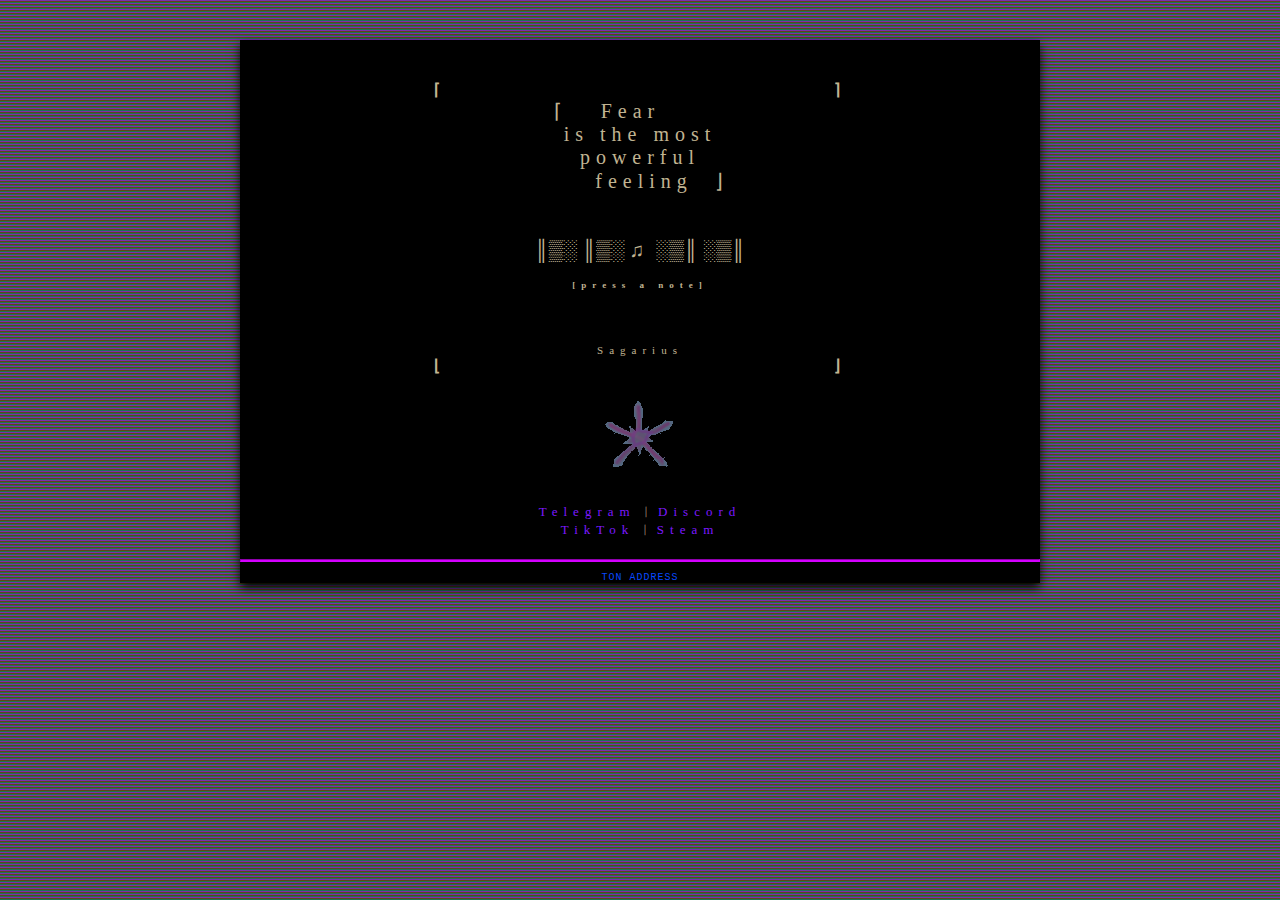
==== beeta.html @ 2b216daa "gg" ====
<!DOCTYPE html>
<html xmlns="http://www.w3.org/1999/xhtml">
<head>
<meta http-equiv="Content-Type" content="text/html; charset=UTF-8" />
<meta name="viewport" content="width=device-width, initial-scale=0.5">
<title>Sagarius Beta</title>
<link rel="icon" type="image/jpg" href="ico.jpg"/>
<link rel="stylesheet" type="text/css" href="stylesheet.css">
<link type="text/css" rel="stylesheet" media="screen and (max-width: 800px)" href="/stylesheetU800px.css">
<style>
.donate {
  color: #0749ff;
  font-size: 10px;
  font-family: "Courier New", Courier, monospace;
  text-decoration: none;
  text-transform: uppercase;
  letter-spacing: 1px;
  margin-top: 10px;
  margin-bottom: 10px;
  display: block;
  text-align: center;
}

.logo {
  margin:20px;
  width: 109px;
  height: 84px;
}

body {
 	background-image:url("xd4.gif");
	background-color:#63007c;
	color:#c1b492;	
	}
</style>

<style>
  @keyframes logoChange {
    0% {
      transform: scale(1);
    }
    50% {
      transform: scale(0.5);
    }
    100% {
      transform: scale(1);
    }
  }
</style>
</head>

<body>

<div id="navbar">
  <p class="blinkFrame blink"> &lceil; </p>
  <p class="blinkFrame blink"> &rceil; </p>
  <h1> <span class="wiredAnim"> &lceil;&nbsp;&nbsp;&nbsp;Fear&nbsp;&nbsp;&nbsp;&nbsp;&nbsp;&nbsp;<br>
  </span> <span class="wdel1s">is the most</span> <br>
  <span class="wdel2s">powerful</span> <span class="wdel3s"> <br>
  &nbsp;&nbsp;&nbsp; feeling&nbsp;&nbsp;&rfloor;<br>
  </span> <br />
  <br />
    <span id="note" class="note"> <span class="del6s">║</span><span class="del5s">▒</span><span class="del4s">░</span> <span class="del2s">║</span><span class="del1s5ms">▒</span><span class="del1s">░</span> <span class="Bfast">♫</span> <span class="del1s">░</span><span class="del1s5ms">▒</span><span class="del2s">║</span> <span class="del4s">░</span><span class="del5s">▒</span><span class="del6s">║</span> </span> </h1>
  <br />
  <h6>[press a note]</h6>
  <br />
  <br />
  <br />
  <p class="copy">Sagarius</p>
  <p class="blinkFrame blink"> &lfloor; </p>
  <p class="blinkFrame blink"> &rfloor; </p>
  <img class="logo" src="asnodt.png" onclick="changeLogo()" />
  <p id="navline"><a href="https://t.me/sagar1us" target="_blank">Telegram</a> ︱ <a href="https://discord.com/users/608241040595484707" target="_blank">Discord</a><br />
  <a href="https://www.tiktok.com/@MS4wLjABAAAApRvVcarin5g_OJVBsRwnlGsX-QIdYgLsyX8ZtuICVwtQlMHjO3PsPde4CnLpRLjD?_t=8ieM6R6bnCd&_r=1" target="_blank">TikTok</a> ︱ <a href="https://steamcommunity.com/id/verlity" target="_blank">Steam</a><br />
  <hr />
  <a class="donate" onclick="copyToClipboard('EQAnUm6XFajM7NjDGzPXYopDcqBTBWMyPjiCfP718j69ffpa')">Ton Address</a>
  <script>
    function copyToClipboard(text) {
      navigator.clipboard.writeText(text);
      alert('copied to clipboard (ton`s address, not me)');
    }
  </script>
</div>
<audio id="audio" src="audio.mp3"></audio>
<audio id="logoAudio" src="logo.mp3"></audio>
<script src="shitty.js"></script>
</body>
</html>
---- stylesheet.css ----
@charset "UTF-8";
/* CSS Document */

* {
	margin:0px;
	padding:0px;
	letter-spacing:6px;
	image-rendering: pixelated;
	font-smooth: never;
	-webkit-font-smoothing: none;
	/*-moz-osx-font-smoothing: grayscale;
	*/
	
	}
	
a {
	text-decoration:none;
	
	}
	
a:link {
	color:#7d19ff;
	}
	
a:hover {
	color:#c1b492;
	animation: wiredB2 1s ease-out infinite;

	}
	
a:active {
	color:#d2738a;
	}

#navbar {
	background-color:#00000000;
	background-image:url("bg-rip-02.gif");
	width:800px;
	height:auto;
	margin-left:auto;
	margin-right:auto;
	margin-top:40px;
	box-shadow:black 0px 5px 10px;
	text-align:center;
	padding-top:40px;
	
	}
	
h1 {
	font-size:20px;
	font-family:Times, "Times New Roman", serif;
	font-weight:normal;
	clear:both;
	}
	
h6 {
	font-size:9px;
	
	}
	
.intro {
	font-size:9px;
	
	}
	
.copy {
	font-size:11px;
	
	}
	
.mail {
	font-size:9px;
	
	}
	
.logo {
	margin:20px;
	width: 109px;
	height: 84px;
	
	
	}
	
#navline {
	font-size:13px;
	letter-spacing:1px;
	margin-bottom:20px;
	
	}
	
.navline {
	font-size:8px;
	letter-spacing:1px;
	margin-bottom:20px;
	
	}
		
	
.blinkFrame {
	display:inline-block;
	float:left;
	width:400px;
	font-weight:bolder;

	
	}
	
	
hr {
	
	border-color:#d400ff;
	border-bottom-width:2px;
	
	
	
	}
	
#enterWired {
	display:block;
	background-image:url(/16c.gif);
	width:838px;
	height:650px;
	margin-left:auto;
	margin-right:auto;
	margin-top:30px;
	}
	
	
.article {
	width:800px;
	background-color:#00000000;
	background-image:url("/bg-rip-02.gif");
	height:auto;
	margin-left:auto;
	margin-right:auto;
	margin-top:40px;
	box-shadow:black 0px 5px 10px;
	text-align:center;
	letter-spacing:1px;
	font-size:13px;
	padding-top:20px;

	
	}
	
.article p {
	margin:20px;
	font-size:13px;

	
	}
	
.date {
	font-size:9px;
	line-height:0px;
	margin:0px;
	
	}
.author {
	font-size:13px;
	line-height:40px;
	margin:0px;
	
	}
	
h5 {
	font-weight:normal;
	}
	
b {
	color:#d2738a;
	font-weight:normal;
	
	}
	
#footer {
	margin-top:70px;
	color:#d2738a;
	border:0px;
	text-align:center;
	letter-spacing:8px;
	font-size:9px;
	margin-bottom:20px;
	}
	
#footer span {
	background-color:black;
	padding:3px;
	
	
	}

#footer a {
	text-decoration:underline;	
	}
	
	
#note {
	letter-spacing:0px;
	}
	
.article .comment {
	font-size:9px;
	}
	
.jap {
	font-smooth: auto !important;
	-webkit-font-smoothing : auto !important;
	
	}
	
.iconA {
	background-image:url(/favicon_16px.gif);
	background-repeat:no-repeat;
	height:16px;
	width:16px;
	margin-left:auto;
	margin-right:auto;
	margin-bottom:10px;
	
	}
	
.iconB {
	background-image:url(https://fauux.neocities.org/ether/favicon-02.gif);
	background-repeat:no-repeat;
	height:16px;
	width:16px;
	margin-left:auto;
	margin-right:auto;
	margin-bottom:10px;
	
	}	
	

	

.del1s {
	animation: blink 2s linear infinite;
	animation-delay: 0s;
	letter-spacing:0px
	
	}	
	
.del1s5ms {
	animation: blink 2s linear infinite;
	animation-delay: 0.4s;
	letter-spacing:0px
	
	}	
	
.del2s {
	animation: blink 2s linear infinite;
	animation-delay: 0.8s;
	letter-spacing:0px
	
	}
	
	
.del4s {
	animation: blink 2s linear infinite;
	animation-delay: 1.2s;
	letter-spacing:0px
	
	}	
	
.del5s {
	animation: blink 2s linear infinite;
	animation-delay: 1.6s;
	letter-spacing:0px
	
	}	

.del6s {
	animation: blink 2s linear infinite;
	animation-delay: 2s;
	letter-spacing:0px
	
	}	

.blink {
  animation: blink 2s linear infinite;
}

.Bfast {
	  animation: blink 2s ease-out infinite;

	}
	
.wiredAnim {
		  animation: wiredB 2s ease-in-out infinite;
	}
	
.wdel1s {
	animation: wiredB 2s ease-in-out infinite;
	animation-delay: 0.4s;	
	}
	
.wdel2s {
	animation: wiredB 2s ease-in-out infinite;
	animation-delay: 0.8s;	
	}
	
.wdel3s {
	animation: wiredB 2s ease-in-out infinite;
	animation-delay: 1.2s;	
	}
	
@keyframes blink {
  50% {
	  color:black;
  }
 }
 
 @keyframes wiredB {
  50% {
	  color:#c1b492;
	  text-shadow:#d2738a 1px 4px 5px;
	  }
 }
 
 @keyframes wiredB2 {
  50% {
	  color:#c1b492;
	  text-shadow:#c1b492 1px 1px 6px;
	  }
 }



/* thx fauux */
---- stylesheetU800px.css ----
@charset "UTF-8";
/* CSS Document */

#navbar {
    width: 90%;
    margin: 0 auto;
    margin-top: 0px;
    display: flex; /* Use flexbox */
    justify-content: center; /* Center content horizontally */
}

.article {
	width: 100%;
	margin-top: 50px;
}

#enterWired {
	width: 100%;
	background-position: center;
}

.blinkFrame {
	display: none;
}

/* thx fauux */
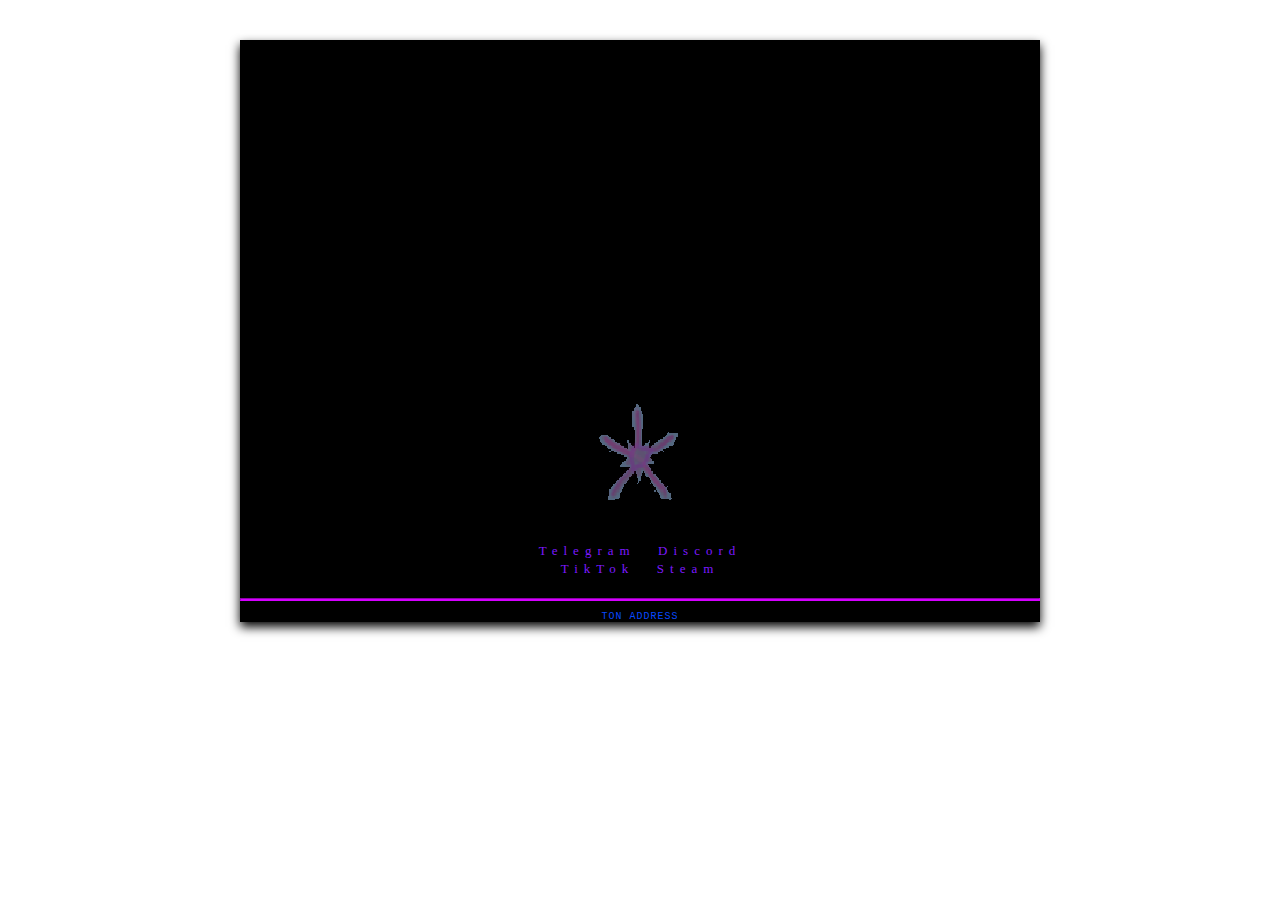
==== commit 44147b64: "xd" ====
--- a/beeta.html
+++ b/beeta.html
@@ -7,6 +7,79 @@
 <link rel="icon" type="image/jpg" href="ico.jpg"/>
 <link rel="stylesheet" type="text/css" href="stylesheet.css">
 <link type="text/css" rel="stylesheet" media="screen and (max-width: 800px)" href="/stylesheetU800px.css">
+<noscript>
+  <style>
+
+    a {
+      display: none;
+    }
+    
+    a:link {
+      display: none;
+    }
+    
+    a:hover {
+      display: none;
+    }
+    
+    a:active {
+      display: none;
+    }
+    
+    #navbar {
+      display: none;
+    }
+    
+    h1 {
+      display: none;
+    }
+    
+    h6 {
+      display: none;
+    }
+    
+    .copy {
+      display: none;
+    }
+    
+    .logo {
+      display: none;
+    }
+    
+    #navline {
+      display: none;
+    }
+    
+    .navline {
+      display: none;
+    }
+    
+    .blinkFrame {
+      display: none;
+    }
+    
+    hr {
+      display: none;
+    }
+ 
+    h5 {
+      display: none;
+    }
+    
+    b {
+      display: none;
+    }
+
+    .nojs {
+      display: block;
+      text-align: center;
+      font-size: 20px;
+      margin-top: 20px;
+    }
+    </style>
+  <div class="nojs">Please enable JavaScript to view this page.</div>
+  <div class="nojs">Ишак включи js для этой страницы иначе вход запрещен.</div>
+</noscript>
 <style>
 .donate {
   color: #0749ff;
@@ -23,29 +96,9 @@
 
 .logo {
   margin:20px;
-  width: 109px;
-  height: 84px;
+  width: 126px;
+  height: 123px;
 }
-
-body {
- 	background-image:url("xd4.gif");
-	background-color:#63007c;
-	color:#c1b492;	
-	}
-</style>
-
-<style>
-  @keyframes logoChange {
-    0% {
-      transform: scale(1);
-    }
-    50% {
-      transform: scale(0.5);
-    }
-    100% {
-      transform: scale(1);
-    }
-  }
 </style>
 </head>
 
